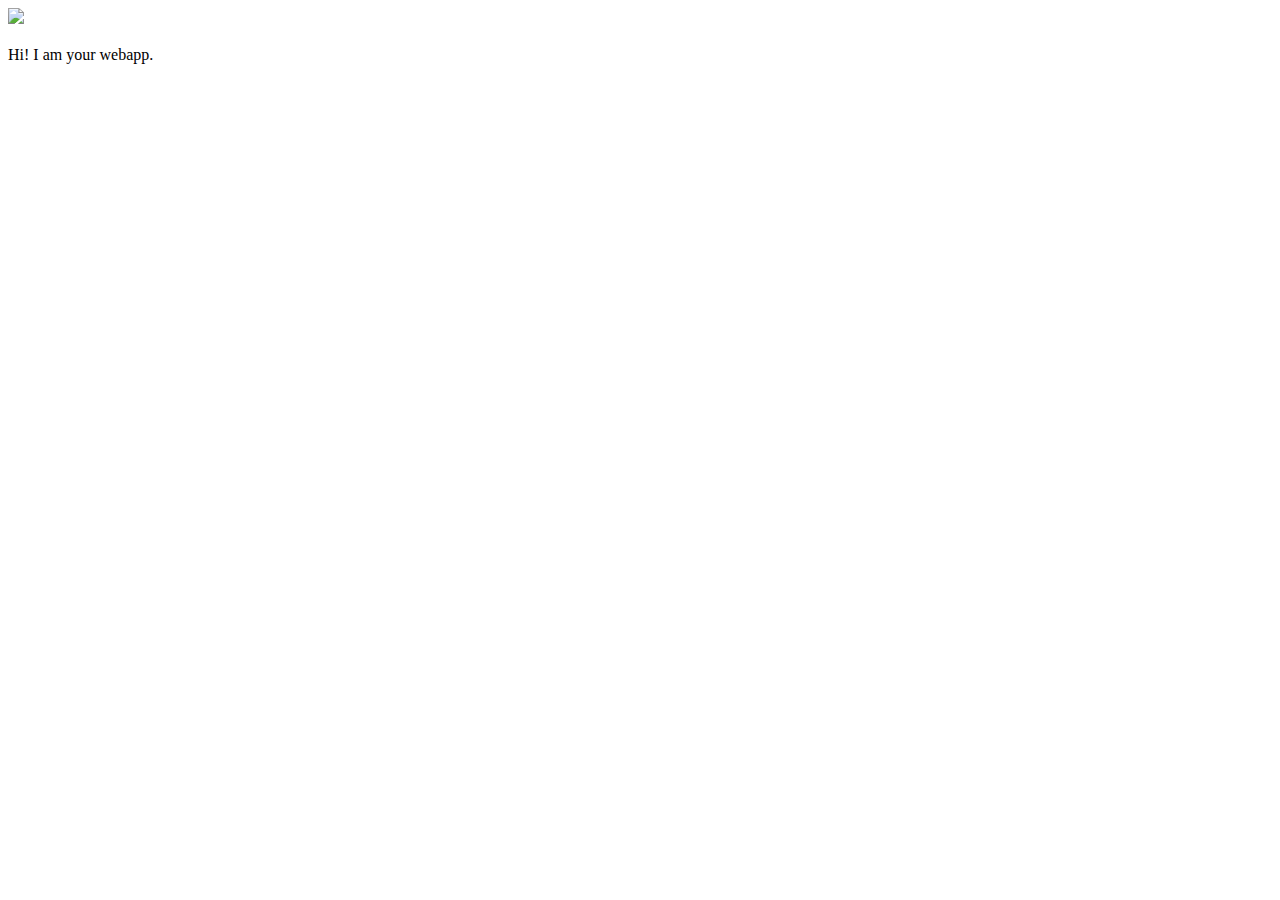
==== ui/index.html @ cca94253 "[imad-console] Updates ui/index.html" ====
<!doctype html>
<html>
    <head>
        <link href="/ui/style.css" rel="stylesheet"/>
    </head>
    <body>
        <div class="center">
            <img src="/ui/madi/png" class="img-medium">
        </div>
        <br>
        <div class="center text-big bold">
            Hi! I am your webapp.
        </div>
        <script type="text/javascript" src="/ui/main.js">
      </script>
    </body>
</html>
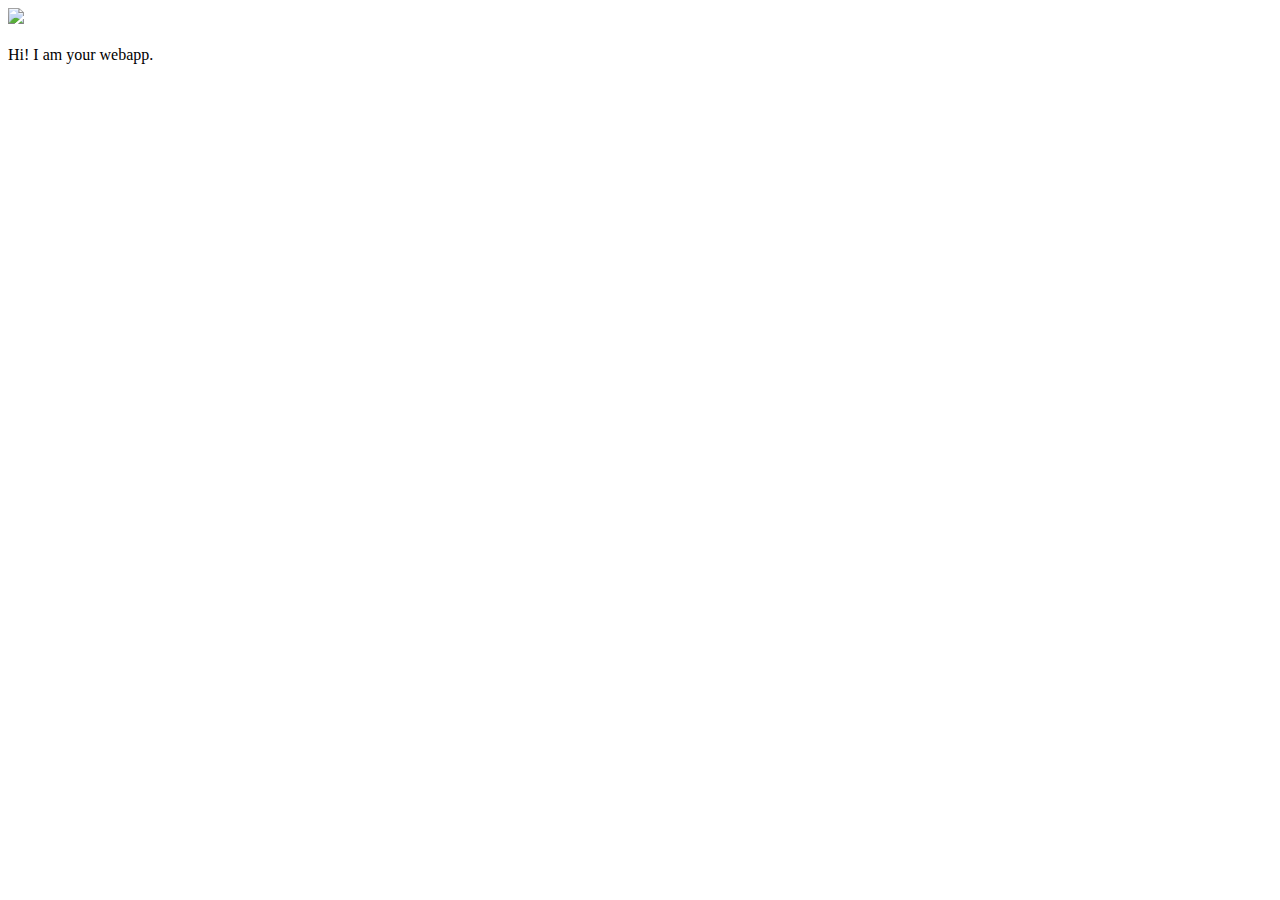
==== commit 6ef4a643: "[imad-console] Updates ui/index.html" ====
--- a/ui/index.html
+++ b/ui/index.html
@@ -5,7 +5,7 @@
     </head>
     <body>
         <div class="center">
-            <img src="/ui/madi/png" class="img-medium">
+            <img src="/ui/madi.png" class="img-medium"/>
         </div>
         <br>
         <div class="center text-big bold">
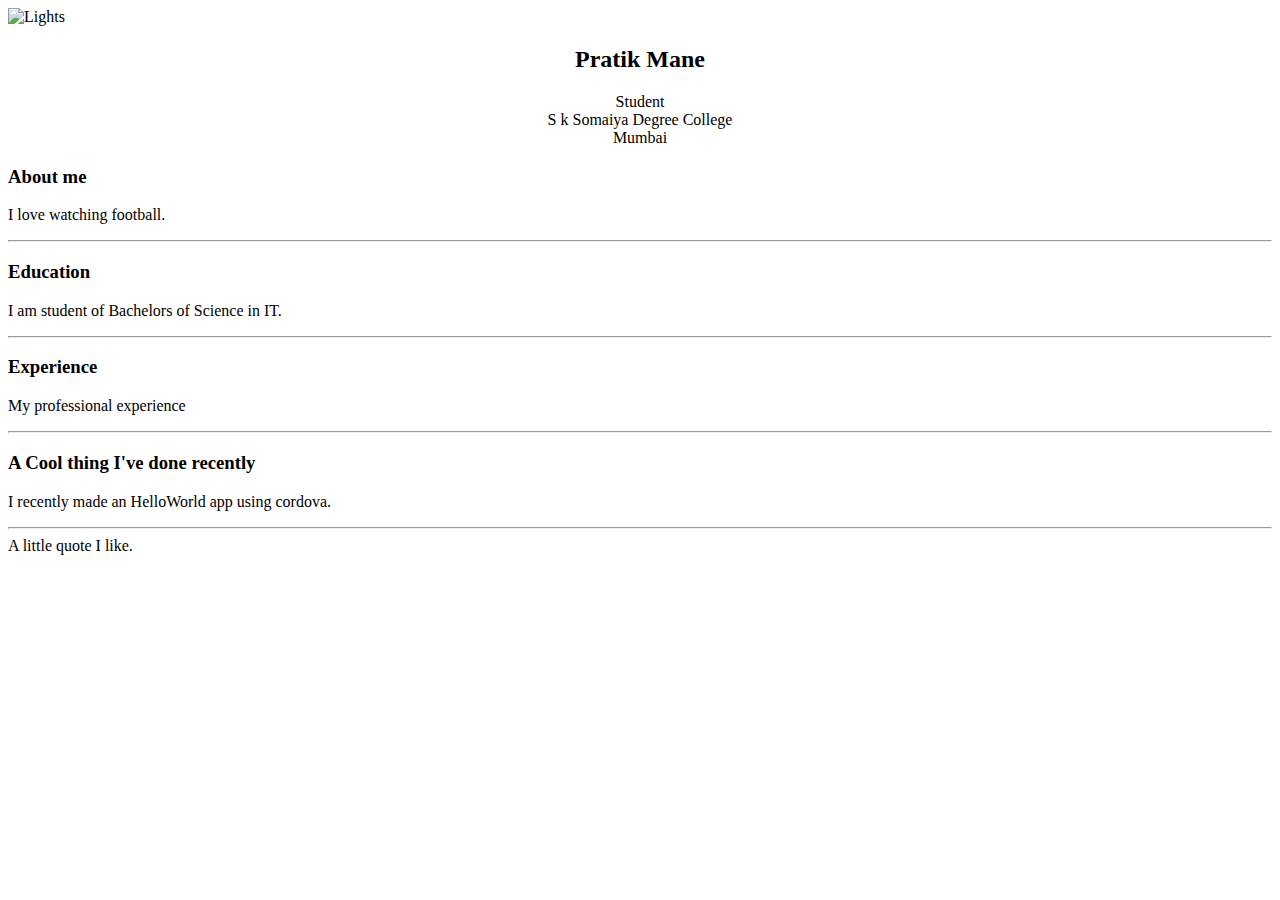
==== commit 1546dad3: "[imad-console] Updates ui/index.html" ====
--- a/ui/index.html
+++ b/ui/index.html
@@ -1,17 +1,42 @@
-<!doctype html>
-<html>
-    <head>
-        <link href="/ui/style.css" rel="stylesheet"/>
-    </head>
-    <body>
-        <div class="center">
-            <img src="/ui/madi.png" class="img-medium"/>
+<!DOCTYPE html>
+<html lang="en">
+<head>
+  <title>Pratik's IMAD Profile</title>
+  <meta charset="utf-8">
+  <meta name="viewport" content="width=device-width, initial-scale=1">
+  <link rel="stylesheet" href="static/style.css">
+</head>
+<body>
+  <div class="container text-center full-height">
+    <div class="row content">
+      <div class="col-sm-4 sidenav">
+        <div class="thumbnail">
+          <!-- Change the link in the src attribute below to an image available on the Internet -->
+          <img src="https://instagram.fbom11-1.fna.fbcdn.net/t51.2885-19/s150x150/20398274_1591050907628535_8188899403784781824_a.jpg" alt="Lights" style="width:100%" />
         </div>
-        <br>
-        <div class="center text-big bold">
-            Hi! I am your webapp.
-        </div>
-        <script type="text/javascript" src="/ui/main.js">
-      </script>
-    </body>
-</html>+        <h2 align="center"><b>Pratik Mane</b></h2>
+        <p align="center">Student<br>S k Somaiya Degree College<br>Mumbai</p>
+      </div>
+
+      <div class="col-sm-8 text-left">
+        <h3>About me</h3>
+        <p>I love watching football.</p>
+        <hr>
+        <h3>Education</h3>
+        <p>I am student of Bachelors of Science in IT.</p>
+        <hr>
+        <h3>Experience</h3>
+        <p>My professional experience</p>
+        <hr>
+        <h3>A Cool thing I've done recently</h3>
+        <p>I recently made an HelloWorld app using cordova.<p>
+        <hr>
+      </div>
+    </div>
+  </div>
+
+  <footer class="container-fluid text-center footer">
+    A little quote I like.
+  </footer>
+</body>
+</html>
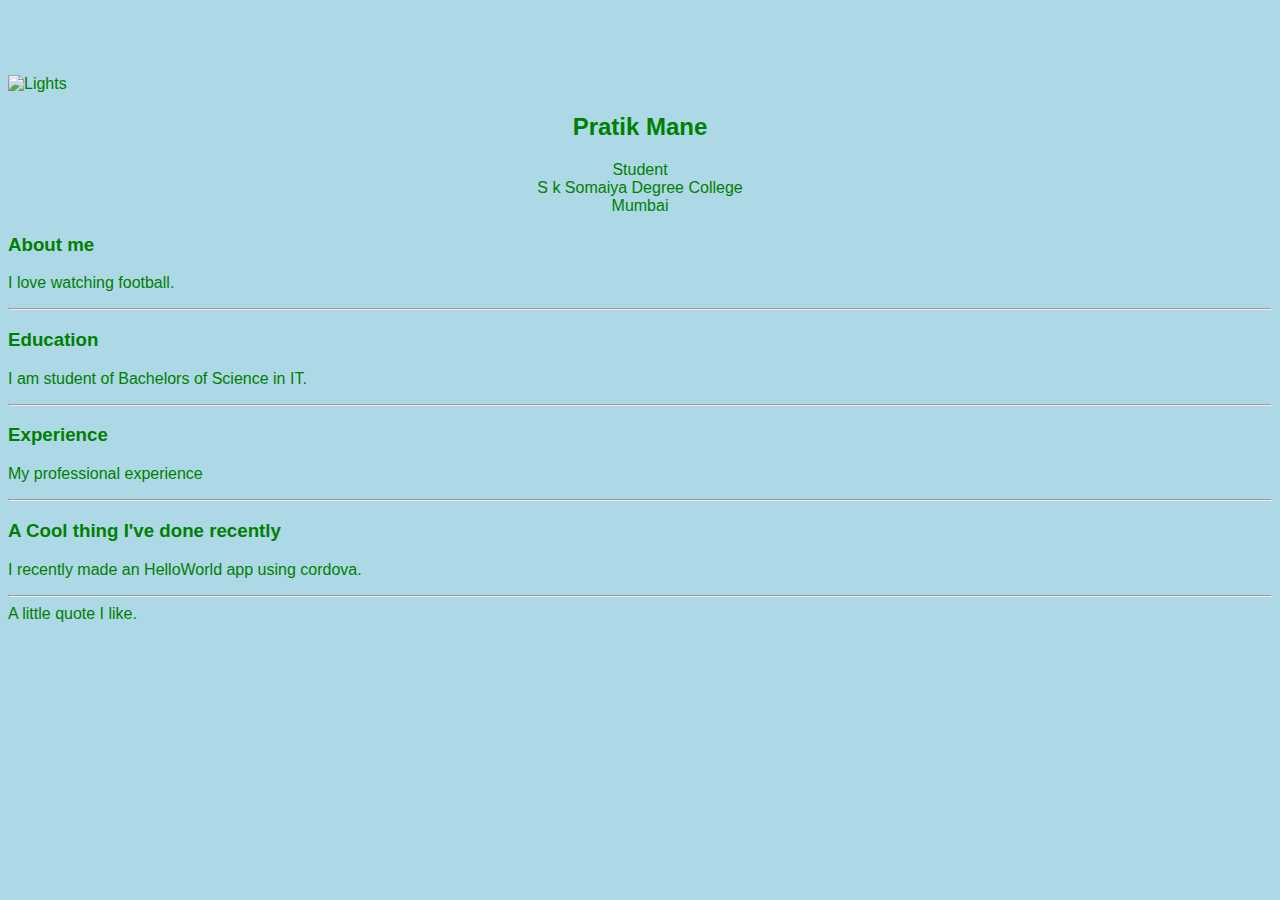
==== commit 6719db0c: "[imad-console] Updates ui/index.html" ====
--- a/ui/index.html
+++ b/ui/index.html
@@ -4,7 +4,7 @@
   <title>Pratik's IMAD Profile</title>
   <meta charset="utf-8">
   <meta name="viewport" content="width=device-width, initial-scale=1">
-  <link rel="stylesheet" href="static/style.css">
+  <link rel="stylesheet" href="/ui/style.css">
 </head>
 <body>
   <div class="container text-center full-height">
--- a/ui/style.css
+++ b/ui/style.css
@@ -0,0 +1,23 @@
+body {
+    font-family: sans-serif;
+    background-color: lightblue;
+    margin-top: 75px;
+    color: green;
+}
+
+.center {
+    text-align: center;
+}
+
+.text-big {
+    font-size: 300%;
+}
+
+.bold {
+    font-weight: bold;
+}
+
+.img-medium {
+    height: 200px;
+}
+
